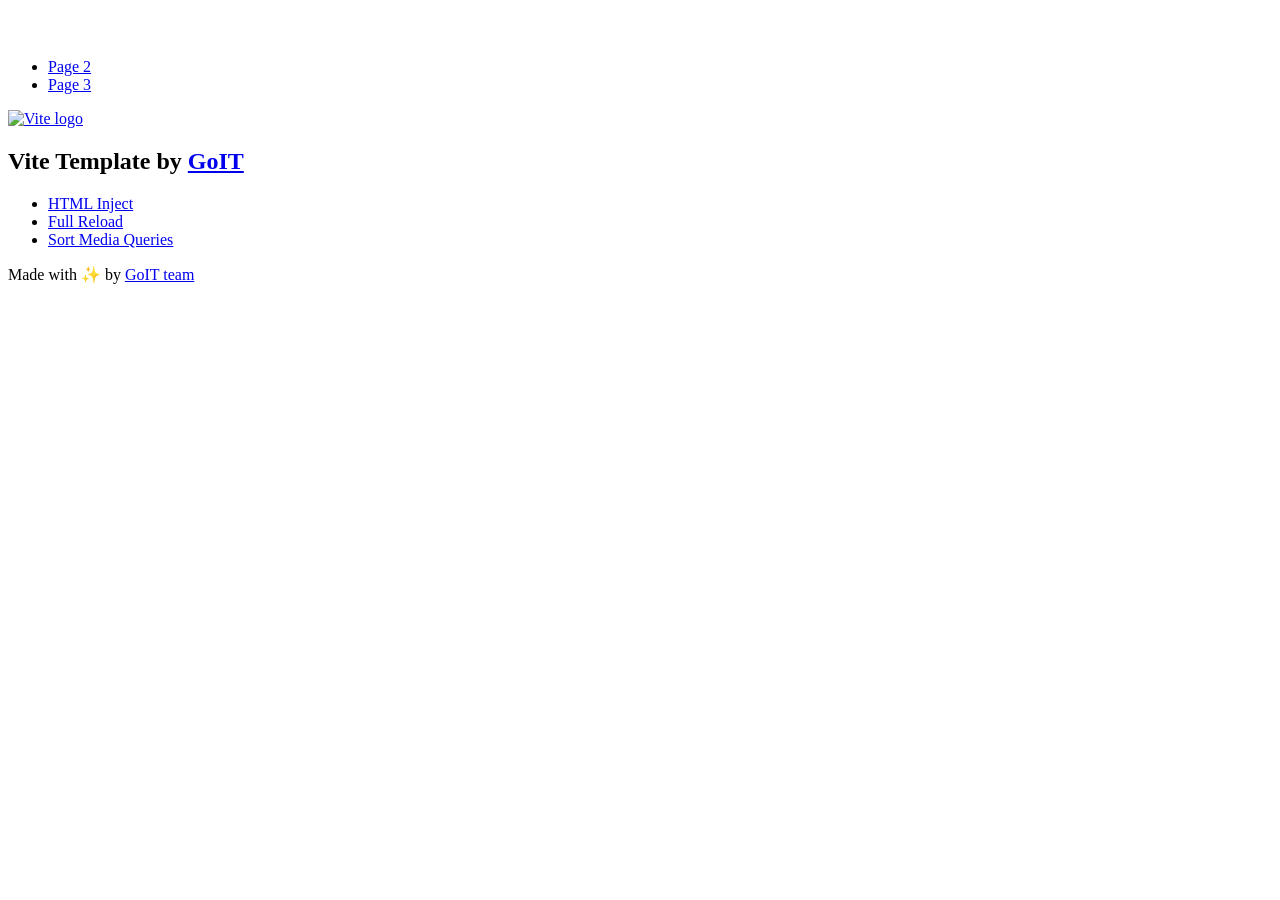
==== index.html @ 1dd5f6bc "Deploying to gh-pages from @ Nadiia-v/goit-js-hw-09@df32b9370de209df732b1a659233d4a409c41e64 🚀" ====
<!DOCTYPE html>
<html lang="en">
  <head>
    <meta charset="UTF-8" />
    <link rel="icon" type="image/svg+xml" href="/vanilla-app-template/favicon.svg" />
    <meta name="viewport" content="width=device-width, initial-scale=1.0" />
    <title>Vanilla App Template</title>
    <script type="module" crossorigin src="/vanilla-app-template/index.js"></script>
    <link rel="stylesheet" crossorigin href="/vanilla-app-template/assets/styles-DvPDDfy5.css">
  </head>
  <body>
    <header class="header">
  <div class="container">
    <nav class="nav">
      <a class="nav-logo" href="./index.html" aria-label="Site logo">
        <svg class="nav-logo-icon" width="100" height="30">
          <use href="/vanilla-app-template/assets/sprite-E8vg0sBb.svg#logo"></use>
        </svg>
      </a>
      <ul class="nav-list">
        <li class="nav-item">
          <a class="nav-link {=$highlight-act}" href="./page-2.html">Page 2</a>
        </li>
        <li class="nav-item">
          <a class="nav-link {=$highlight-curr}" href="./page-3.html">Page 3</a>
        </li>
      </ul>
    </nav>
  </div>
</header>


    <main>
      <!-- Loads the specified .html file -->
      <section class="vite-promo">
  <div class="container">
    <div class="vite-promo-thumb">
      <a
        class="vite-promo-link"
        href="https://vitejs.dev/"
        target="_blank"
        rel="noopener noreferrer"
        aria-label="Link to Vite official website"
        title="Vite.js  build tool"
      >
        <!-- Path to images as from index.html file -->
        <img
          class="pic"
          src="/vanilla-app-template/assets/vite-logo-9o_aqrTe.png"
          alt="Vite logo"
          width="640"
          height="640"
        />
      </a>
    </div>
    <h1 class="main-title">
      <span class="main-title-gradient">Vite</span>
      Template by
      <a
        class="main-title-link"
        href="https://github.com/goitacademy/vanilla-app-template"
        target="_blank"
        rel="noopener noreferrer"
      >
        GoIT
      </a>
    </h1>
  </div>
</section>

      <article class="badges">
  <div class="container">
    <ul class="badges-list">
      <li class="badges-item">
        <a
          class="badges-link"
          href="https://www.npmjs.com/package/vite-plugin-html-inject"
          target="_blank"
          rel="noopener noreferrer"
        >
          HTML Inject
        </a>
      </li>
      <li class="badges-item">
        <a
          class="badges-link"
          href="https://www.npmjs.com/package/vite-plugin-full-reload"
          target="_blank"
          rel="noopener noreferrer"
        >
          Full Reload
        </a>
      </li>
      <li class="badges-item">
        <a
          class="badges-link"
          href="https://www.npmjs.com/package/postcss-sort-media-queries"
          target="_blank"
          rel="noopener noreferrer"
        >
          Sort Media Queries
        </a>
      </li>
    </ul>
  </div>
</article>

    </main>

    <footer class="footer">
  <div class="container">
    <p class="footer-desc">
      Made with ✨ by
      <a
        class="footer-link"
        href="https://goit.global/ua/"
        target="_blank"
        rel="noopener noreferrer"
      >
        GoIT team
      </a>
    </p>
  </div>
</footer>


  </body>
</html>
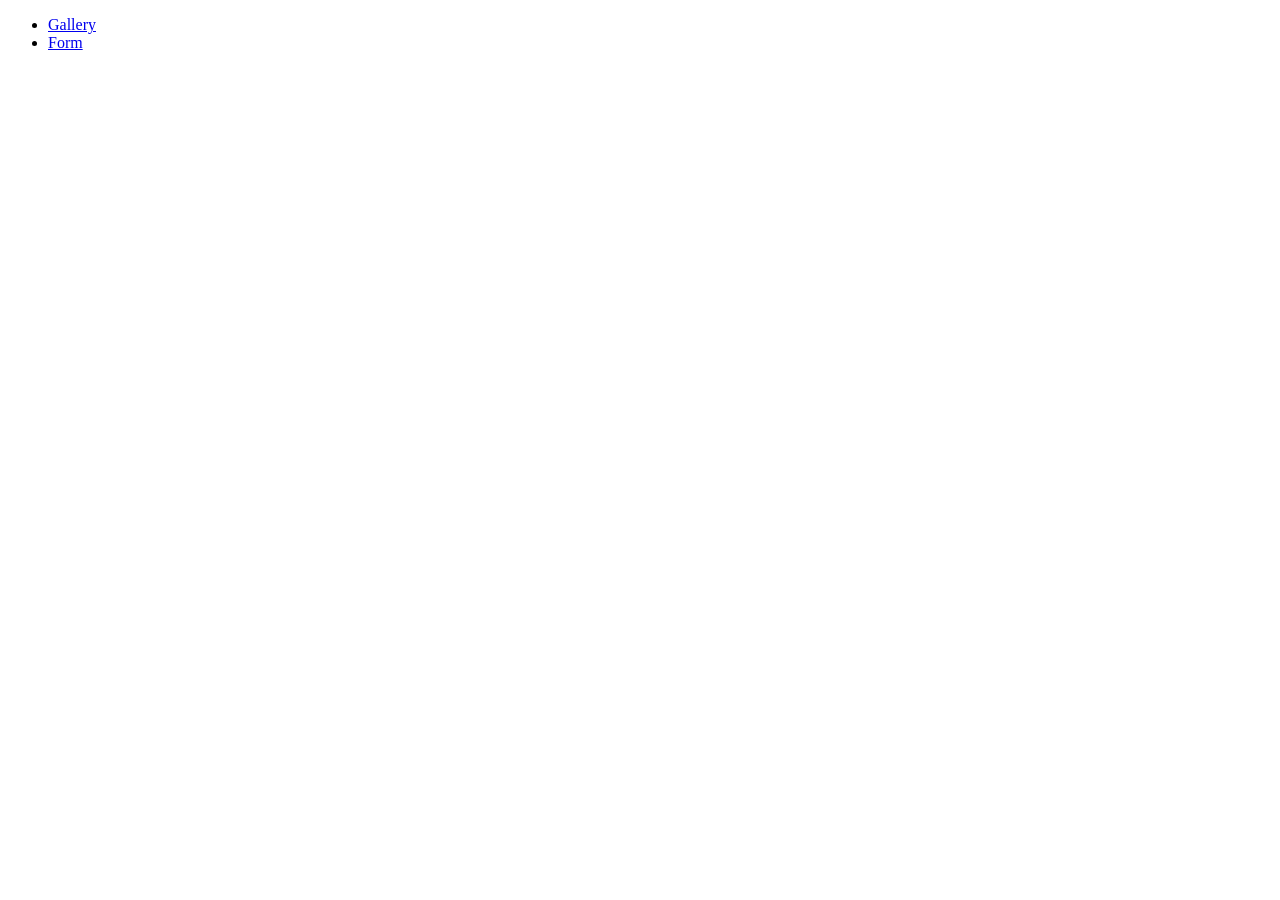
==== commit fc3cd4fb: "Deploying to gh-pages from @ Nadiia-v/goit-js-hw-09@6387730edfd3446262b48ffc2f3cde48e57e6139 🚀" ====
--- a/index.html
+++ b/index.html
@@ -2,127 +2,13 @@
 <html lang="en">
   <head>
     <meta charset="UTF-8" />
-    <link rel="icon" type="image/svg+xml" href="/vanilla-app-template/favicon.svg" />
     <meta name="viewport" content="width=device-width, initial-scale=1.0" />
-    <title>Vanilla App Template</title>
-    <script type="module" crossorigin src="/vanilla-app-template/index.js"></script>
-    <link rel="stylesheet" crossorigin href="/vanilla-app-template/assets/styles-DvPDDfy5.css">
+    <title>HW 9</title>
   </head>
   <body>
-    <header class="header">
-  <div class="container">
-    <nav class="nav">
-      <a class="nav-logo" href="./index.html" aria-label="Site logo">
-        <svg class="nav-logo-icon" width="100" height="30">
-          <use href="/vanilla-app-template/assets/sprite-E8vg0sBb.svg#logo"></use>
-        </svg>
-      </a>
-      <ul class="nav-list">
-        <li class="nav-item">
-          <a class="nav-link {=$highlight-act}" href="./page-2.html">Page 2</a>
-        </li>
-        <li class="nav-item">
-          <a class="nav-link {=$highlight-curr}" href="./page-3.html">Page 3</a>
-        </li>
-      </ul>
-    </nav>
-  </div>
-</header>
-
-
-    <main>
-      <!-- Loads the specified .html file -->
-      <section class="vite-promo">
-  <div class="container">
-    <div class="vite-promo-thumb">
-      <a
-        class="vite-promo-link"
-        href="https://vitejs.dev/"
-        target="_blank"
-        rel="noopener noreferrer"
-        aria-label="Link to Vite official website"
-        title="Vite.js  build tool"
-      >
-        <!-- Path to images as from index.html file -->
-        <img
-          class="pic"
-          src="/vanilla-app-template/assets/vite-logo-9o_aqrTe.png"
-          alt="Vite logo"
-          width="640"
-          height="640"
-        />
-      </a>
-    </div>
-    <h1 class="main-title">
-      <span class="main-title-gradient">Vite</span>
-      Template by
-      <a
-        class="main-title-link"
-        href="https://github.com/goitacademy/vanilla-app-template"
-        target="_blank"
-        rel="noopener noreferrer"
-      >
-        GoIT
-      </a>
-    </h1>
-  </div>
-</section>
-
-      <article class="badges">
-  <div class="container">
-    <ul class="badges-list">
-      <li class="badges-item">
-        <a
-          class="badges-link"
-          href="https://www.npmjs.com/package/vite-plugin-html-inject"
-          target="_blank"
-          rel="noopener noreferrer"
-        >
-          HTML Inject
-        </a>
-      </li>
-      <li class="badges-item">
-        <a
-          class="badges-link"
-          href="https://www.npmjs.com/package/vite-plugin-full-reload"
-          target="_blank"
-          rel="noopener noreferrer"
-        >
-          Full Reload
-        </a>
-      </li>
-      <li class="badges-item">
-        <a
-          class="badges-link"
-          href="https://www.npmjs.com/package/postcss-sort-media-queries"
-          target="_blank"
-          rel="noopener noreferrer"
-        >
-          Sort Media Queries
-        </a>
-      </li>
+    <ul>
+      <li><a href="./1-gallery.html">Gallery</a></li>
+      <li><a href="./2-form.html">Form</a></li>
     </ul>
-  </div>
-</article>
-
-    </main>
-
-    <footer class="footer">
-  <div class="container">
-    <p class="footer-desc">
-      Made with ✨ by
-      <a
-        class="footer-link"
-        href="https://goit.global/ua/"
-        target="_blank"
-        rel="noopener noreferrer"
-      >
-        GoIT team
-      </a>
-    </p>
-  </div>
-</footer>
-
-
   </body>
 </html>
